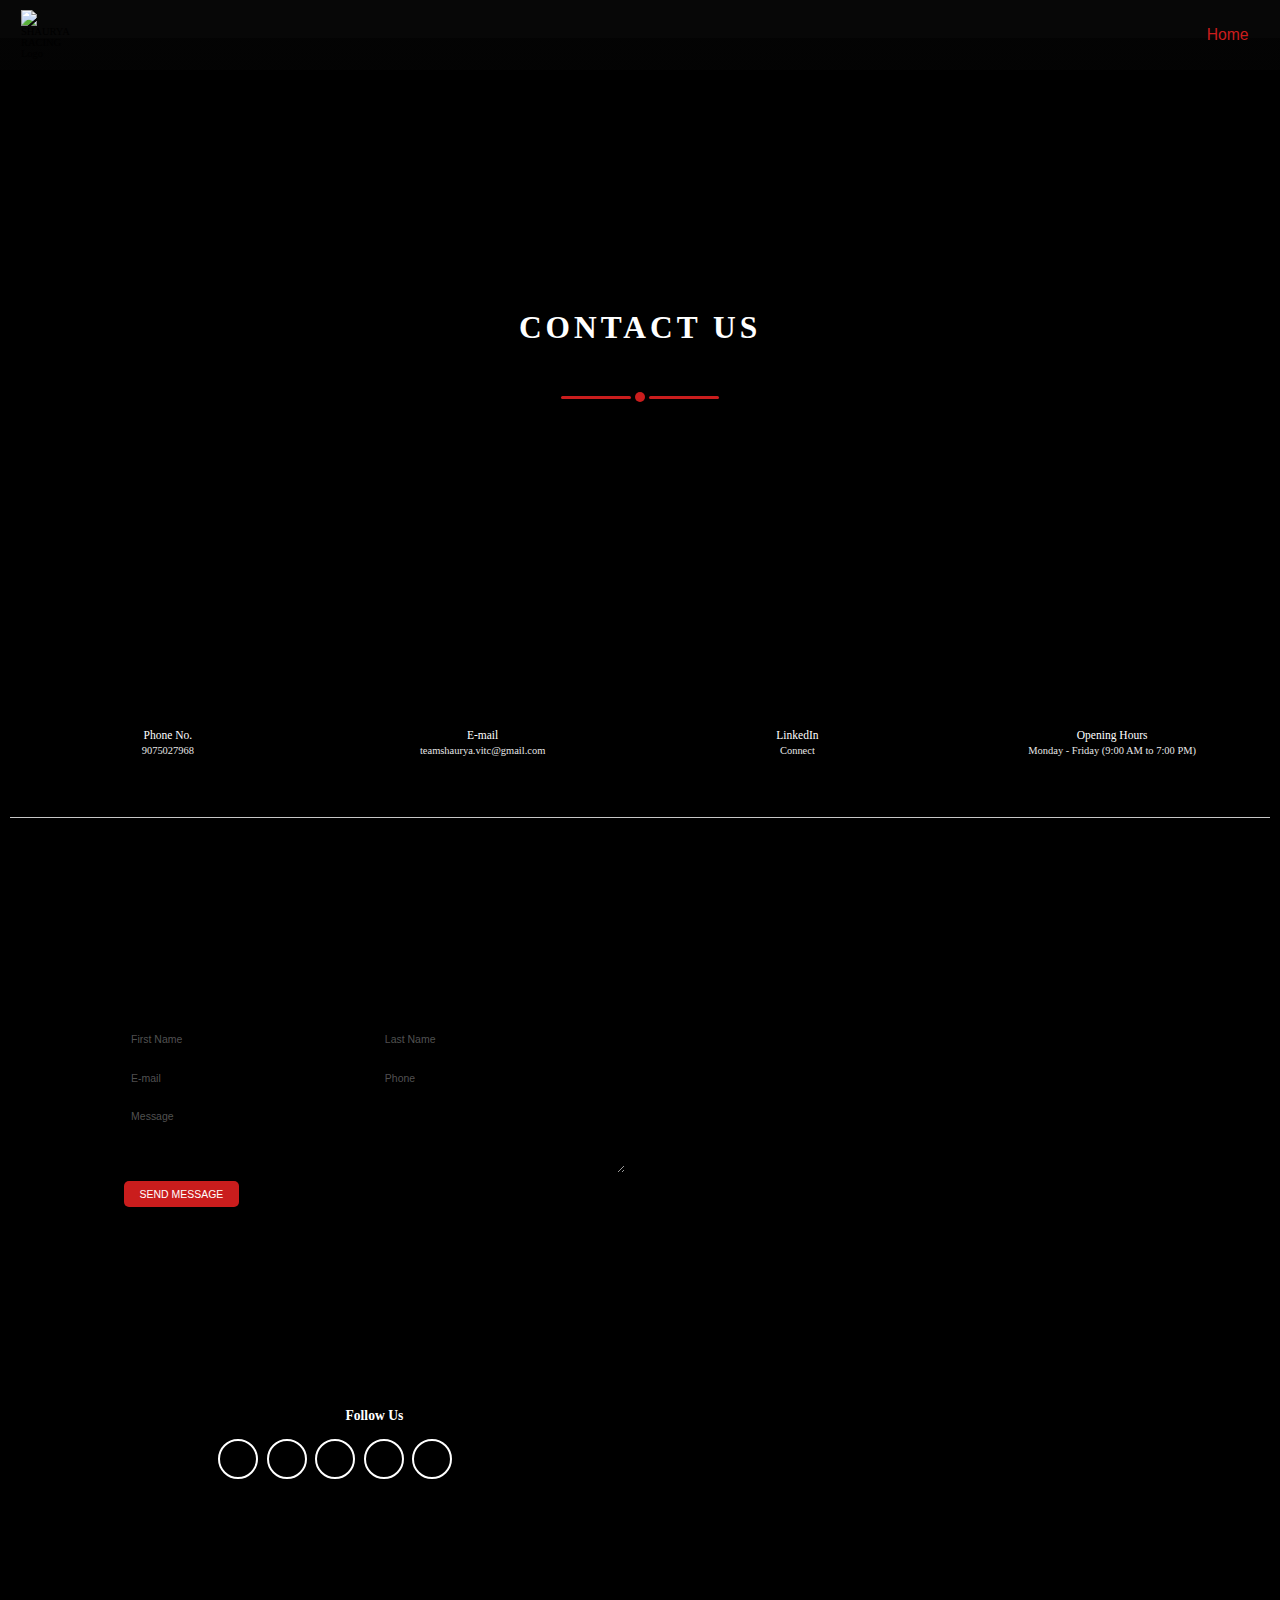
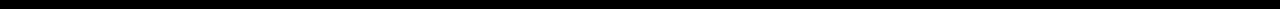
==== contact_us.html @ 4be1b157 "new website" ====
<!DOCTYPE html>
<html lang="en">

<head>
  <meta charset="UTF-8">
  <meta http-equiv="X-UA-Compatible" content="IE=edge">
  <meta name="viewport" content="width=device-width, initial-scale=1.0">
  <link rel="shortcut icon" href="./images/SR_black_logo.png" type="image/x-icon">
  <title>Shaurya Racing</title>
  <link rel="stylesheet" href="css/materialize.min.css">
  <link rel="stylesheet" href="css/contact_us.css">
  <link rel="stylesheet" href="css/footer.css">
  <link href="https://fonts.googleapis.com/icon?family=Material+Icons" rel="stylesheet">
  <script src="https://kit.fontawesome.com/dda7a08063.js" crossorigin="anonymous"></script>
  <link rel="stylesheet" type="text/css" href="https://cdn.jsdelivr.net/npm/slick-carousel@1.8.1/slick/slick.css" />
  <link rel="stylesheet" type="text/css"
    href="https://cdn.jsdelivr.net/npm/slick-carousel@1.8.1/slick/slick-theme.css" />
  <link rel="stylesheet" href="https://cdn.jsdelivr.net/npm/@glidejs/glide@3.4.1/dist/css/glide.core.min.css">
  <link rel="stylesheet" href="https://cdn.jsdelivr.net/npm/@glidejs/glide@3.4.1/dist/css/glide.theme.min.css">
</head>

<body>
  <header>
    <nav class="navbar">
      <div class="menu-toggle" id="mobile-menu">
        <a href="index.html" class="logo-container">
          <img src="images/SR Logo White Vector.png" alt="SHAURYA RACING Logo" class="logo-icon">
        </a>
      </div>
      <div class="desktop-logo">
        <a href="#" class="logo-container">
          <img src="images/SR Logo White Vector.png" alt="SHAURYA RACING Logo" class="logo-icon">
        </a>
      </div>
      <ul class="nav-list">
        <li><a href="index.html">Home</a></li>
      </ul>
    </nav>
  </header>

  <main>
    <section class="contact-section">
      <div class="contact-bg" ">
              <h2>Contact us</h2>
              <div class = " line">
        <div></div>
        <div></div>
        <div></div>
      </div>
      </div>
      <div class="contact-body">
        <div class="contact-info">
          <div data-aos="zoom-in" data-aos-duration="100">
            <span><i class="fas fa-mobile-alt"></i></span>
            <span>Phone No.</span>
            <span class="text">9075027968</span>
          </div>
          <div data-aos="zoom-in" data-aos-duration="100">
            <span><i class="fas fa-envelope-open"></i></span>
            <span>E-mail</span>
            <span class="text">teamshaurya.vitc@gmail.com</span>
          </div>
          <div data-aos="zoom-in" data-aos-duration="100">
            <span><i class="fab fa-linkedin"></i></span>
            <span>LinkedIn</span>
            <span class="text"><a href="https://www.linkedin.com/company/shauryaracing/mycompany/" target="_blank"
                rel="noopener noreferrer" style="text-decoration: none;color: white;">Connect</a></span>
          </div>
          <div data-aos="zoom-in" data-aos-duration="100">
            <span><i class="fas fa-clock"></i></span>
            <span>Opening Hours</span>
            <span class="text">Monday - Friday (9:00 AM to 7:00 PM)</span>
          </div>
        </div>

        <div style="padding: 5% 9%;" class="contact-form container-fluid">
          <form action="submit_form.php" method="post" data-aos-offset="300" data-aos-easing="ease-in-sine">
            <div>
              <input type="text" class="form-control" placeholder="First Name">
              <input type="text" class="form-control" placeholder="Last Name">
            </div>
            <div>
              <input type="email" class="form-control" placeholder="E-mail">
              <input type="text" class="form-control" placeholder="Phone">
            </div>
            <textarea rows="5" placeholder="Message" class="form-control"></textarea>
            <input type="submit" class="send-btn" value="send message">
          </form>

          <div data-aos="fade-left" data-aos-offset="300" data-aos-easing="ease-in-sine">
            <iframe
              src="https://www.google.com/maps/embed?pb=!1m14!1m8!1m3!1d15559.982966051783!2d80.1578603!3d12.8435513!3m2!1i1024!2i768!4f13.1!3m3!1m2!1s0x3a525989273f2659%3A0x9fa5f52bf9af7615!2sShaurya%20Racing!5e0!3m2!1sen!2sin!4v1710355445439!5m2!1sen!2sin"
              width="600" height="450" style="border:0;" allowfullscreen="" loading="lazy"
              referrerpolicy="no-referrer-when-downgrade"></iframe>
          </div>

          <div class="contact-footer">
            <h3>Follow Us</h3>
            <div class="social-links">
              <a href="#" class="fab fa-facebook-f"></a>
              <a href="#" class="fab fa-twitter"></a>
              <a href="#" class="fab fa-instagram"></a>
              <a href="https://www.linkedin.com/company/shauryaracing/mycompany/" class="fab fa-linkedin"></a>
              <a href="#" class="fab fa-youtube"></a> # Fundraiser video
            </div>
          </div>
    </section>
  </main>


</body>
<script src="https://unpkg.com/aos@next/dist/aos.js"></script>
<script>
  AOS.init();
</script>

</html>
---- css/contact_us.css ----
@import url('https://fonts.googleapis.com/css2?family=Poppins:wght@500&display=swap');
@import url('https://db.onlinewebfonts.com/c/abf8d4815b7b0c06e3e0cb4431e9853e?family=Speedster');

html {
  font-size: 65.5%;
}

.container-fluid {
  padding: 5% 15%;
}

body {
  overflow-x: hidden;
  margin: 0;
  padding: 0;
  background-color: black;
}

.navbar {
  background-color: #070707;
  display: flex;
  justify-content: space-between;
  align-items: center;
  padding: 1rem 2rem;
}

.logo-icon {
  width: 60px;
  /* Adjust the width to your preference */
  height: auto;
  /* Maintain aspect ratio */
}

.nav-list {
  list-style: none;
  display: flex;
  margin: 0;
  padding: 0;
}

.nav-list li {
  margin: 0 1rem;
}

.nav-list a {
  text-decoration: none;
  color: #ca1d1d;
  font-size: 1.5rem;
  font-family: Impact,'Arial Narrow Bold', sans-serif;
  font-weight: 500;
  transition: color 0.3s ease-in-out;
}

.nav-list a:hover {
  color: #00bfff;
}

.menu-toggle {
  display: none;
  flex-direction: column;
  cursor: pointer;
}

.bar {
  width: 25px;
  height: 3px;
  background-color: #ca1d1d;
  margin: 6px 0;
}

@media (max-width: 768px) {
  .menu-toggle {
    display: flex;
  }

  .desktop-logo {
    display: none;
    /* Hide the logo on mobile view */
  }

  .nav-list {
    display: none;
    flex-direction: column;
    width: 100%;
    position: absolute;
    background-color: #070707;
    text-align: center;
    left: 0;
    top: 60px;
    /* Adjust this value based on your header's height */
    z-index: 1;
  }

  .nav-list.show {
    display: flex;
  }
}

.background-image {
  position: absolute;
  top: 0;
  left: 0;
  width: 100%;
  height: 100%;
  z-index: -1;
  background-size: cover;
  background-position: center;
  filter: brightness(0.5);
  /* Adjust brightness for overlay effect */
}


.container-fluid {
  padding: 5% 15%;
}

.contact-bg {
  margin-top: -7rem;
  height: 70vh;
  background: linear-gradient(rgba(0, 0, 0, 0.5), rgba(0, 0, 0, 0.8));
  /* , url(images/contact-bg.jpg) */
  /* background-position: 50% 100%;
    background-repeat: no-repeat;
    background-attachment: fixed; */
  text-align: center;
  /* color: #fff; */
  color: white;
  display: flex;
  flex-direction: column;
  justify-content: center;
  align-items: center;
}

.contact-bg h3 {
  font-size: 1.3rem;
  font-weight: 500;
}

.contact-bg h2 {
  font-size: 3rem;
  text-transform: uppercase;
  padding: 0.4rem 0;
  letter-spacing: 4px;
}

.line div {
  margin: 0 0.2rem;
}

.line div:nth-child(1),
.line div:nth-child(3) {
  height: 3px;
  width: 70px;
  /* background: #f7327a; */
  background-color: #ca1d1d;
  ;
  border-radius: 5px;
}

.line {
  display: flex;
  align-items: center;
}

.line div:nth-child(2) {
  width: 10px;
  height: 10px;
  /* background: #f7327a; */
  background-color: #ca1d1d;
  ;
  border-radius: 50%;
}

.text {
  font-weight: 300;
  opacity: 0.9;
  color: black;
}

.contact-bg .text {
  margin: 1.6rem 0;
}

.text {
  font-weight: 300;
  opacity: 0.9;
  /* color: black; */
  color: white;
}

.contact-body {
  max-width: 1320px;
  margin: 0 auto;
  padding: 0 1rem;
}

.contact-info {
  margin: 2rem 0;
  text-align: center;
  padding: 2rem 0;
}

.contact-info span {
  display: block;
  color: white;
}

.contact-info div {
  margin: 0.8rem 0;
  padding: 1rem;
  transition: 0.2s all;
}

.contact-info div:hover {
  z-index: 1;
  box-shadow: 0 8px 50px rgba(0, 0, 0, 0, 0.2);
  transform: scale(1.05);
}

.contact-info span .fas {
  font-size: 2rem;
  padding-bottom: 0.9rem;
  /* color: #f7327a; */
  color: #ca1d1d;
}

.contact-info span .fab {
  font-size: 2rem;
  padding-bottom: 0.9rem;
  /* color: #f7327a; */
  color: #ca1d1d;
}

.contact-info span .fas:hover {
  /* color: #d157c5; */
  color: rgb(100, 203, 245);
  border-color: #ca1d1d;

  /* border-color: #f7327a; */
}

.contact-info span .fab:hover {
  /* color: #d157c5; */
  color: rgb(100, 203, 245);
  border-color: #ca1d1d;

  /* border-color: #f7327a; */
}

.contact-info div span:nth-child(2) {
  font-weight: 500;
  font-size: 1.1rem;
}

.contact-info .text {
  padding-top: 0.4rem;
}

.contact-form {
  display: flex;
  align-items: center;
  gap: 30px;
  padding: 2rem 0;
  border-top: 1px solid #c7c7c7;
  flex-wrap: wrap;
}

.contact-form form {
  padding-bottom: 1rem;
  width: 100%;
}

.form-control {
  width: 100%;
  /* border: 1.5px solid #c7c7c7; */
  background-color: var(--color-bg2);
  border-radius: 5px;
  padding: 0.7rem;
  margin: 0.6rem 0;
  font-family: "Open Sans", sans-serif;
  font-size: 1rem;
  outline: 0;
  color: #fff;
}

.form-control::placeholder {
  color: #ffffff52;
}

.form-control:focus {
  box-shadow: 0 0 6px -3px rgba(48, 48, 48, 1);
}

.contact-form form div {
  display: grid;
  grid-template-columns: repeat(2, 1fr);
  column-gap: 0.6rem;
}

.send-btn {
  font-family: "Open Sans", sans-serif;
  font-size: 1rem;
  text-transform: uppercase;
  color: #fff;
  background: #ca1d1d;
  ;
  /* background: #f7327a; */
  border: none;
  border-radius: 5px;
  padding: 0.7rem 1.5rem;
  cursor: pointer;
  transition: all 0.4s ease;
}

.send-btn:hover {
  /* opacity: 0.8; */
  background: rgb(100, 203, 245);
  /* background: #e383a6e9; */
  color: #fff;
}

iframe {
  justify-content: center;
  margin-left: 9%;
  width: 82%;
  margin-bottom: 24px;
}

.contact-form>div img {
  width: 100%;
}

.contact-form>div {
  margin: 0 auto;
  text-align: center;
}

.contact-footer {
  padding: 2rem 0;
  /* background: #000; */
  /* background: white; */
}

.contact-footer h3 {
  font-size: 1.3rem;
  /* color: #fff; */
  color: white;
  margin-bottom: 1rem;
  text-align: center;
}

.social-links {
  display: flex;
  justify-content: center;
  /* background: white; */
}

.social-links a {
  text-decoration: none;
  width: 40px;
  height: 40px;
  /* color: #fff; */
  color: #ca1d1d;

  border: 2px solid #fff;
  border-radius: 50%;
  display: flex;
  justify-content: center;
  align-items: center;
  margin: 0.4rem;
  transition: all 0.4s ease;
}

.social-links a:hover {
  /* color: #f7327a; */
  color: rgb(100, 203, 245);
  /* border-color: #f7327a; */
  border-color: rgb(100, 203, 245);
  transform: translateY(-8px);
}

@media screen and (min-width: 768px) {
  .contact-bg .text {
    width: 70%;
    margin-left: auto;
    margin-right: auto;
  }

  .contact-info {
    display: grid;
    grid-template-columns: repeat(2, 1fr);
  }
}

@media screen and (min-width: 992px) {
  .contact-bg .text {
    width: 50%;
  }

  .contact-form {
    display: grid;
    grid-template-columns: repeat(2, 1fr);
    align-items: center;
  }
}

@media screen and (min-width: 1200px) {
  .contact-info {
    grid-template-columns: repeat(4, 1fr);
  }
}


@import url("https://fonts.googleapis.com/css2?family=Dosis:wght@300;400;500;600;700&display=swap");

* {
  margin: 0;
  padding: 0;
  border: 0;
  outline: 0;
  text-decoration: none;
  list-style: none;
  box-sizing: border-box;
}


.container {
  width: var(--container-width-lg);
  margin: 0 auto;
}

section {
  padding: 4rem 0;
}

section h2 {
  text-align: center;
  margin-bottom: 4rem;
}

h1,
h2,
h3,
h4,
h5 {
  line-height: 1.2;
}

h1 {
  font-size: 2.4rem;
}

h2 {
  font-size: 2rem;
}

h3 {
  font-size: 1.6rem;
}

h4 {
  font-size: 1.3rem;
}

a {
  color: var(--color-white);
}

img {
  width: 100%;
  display: block;
  object-fit: cover;
}

.btn {
  display: inline-block;
  border-color: rgb(121, 116, 116);
  background-color: rgba(157, 147, 147, 0.562);
  padding: 1rem 2rem;
  border-top: 1px solid;
  border-right: 1px solid;
  font-weight: 500;
  transition: var(--transition);
}

.btn:hover {
  background: transparent;
  color: var(--color-white);
  border-color: var(--color-white);
}

.btn-primary {
  background: var(--color-define);
  color: var(--color-white);
  border-radius: 30px;
  transition: all ease 0.5s;
  box-shadow: 0 0 20px 9px hsla(0, 4%, 5%, 0.19);

  border: 1px solid;
  border-top: 3px solid;
  border-right: 3px solid;
  border-color: #761142b1;
}

.button a span {
  position: relative;
  display: inline-block;
  font-size: 18px;
  text-transform: uppercase;
  color: #fff;
  text-decoration: none;
  padding: 18px 30px;
  letter-spacing: 2px;
  font-weight: 500;
  margin-top: 60px;
}

.button a span:before {
  content: "";
  position: absolute;
  top: 0;
  left: 0;
  width: 60px;
  height: 60px;
  border-radius: 50px;
  background-color: #ff960b;
  z-index: -1;
  transition: all ease 0.5s;
}

.button a span:hover:before {
  width: 100%;
}

.grad a h4 {
  position: relative;
  width: 200px;
  height: 250px;
  background: radial-gradient(610px, #2f85f58c, transparent 40%);
  margin-top: 2px;
}

.header__container {
  display: flex;
  justify-content: space-around;
  align-items: center;
  gap: 5rem;
  height: 100%;
}

.header__left p {
  margin: 1rem 0 2.4rem;
}

.title-font b span {
  background: linear-gradient(to top right, #6600ff 2%, #ff00ff 60%);
  animation: animate 10s linear infinite;
  -webkit-background-clip: text;
  -webkit-text-fill-color: transparent;
  font-weight: 800;
}

/* ===================== MEDIA QUERIES (TABLETS) ==================== */
@media screen and (max-width: 1024px) {
  .container {
    width: var(--container-width-md);
  }

  h1 {
    font-size: 2.2rem;
  }

  h2 {
    font-size: 1.7rem;
  }

  h3 {
    font-size: 1.4rem;
  }

  h4 {
    font-size: 1.2rem;
  }
}
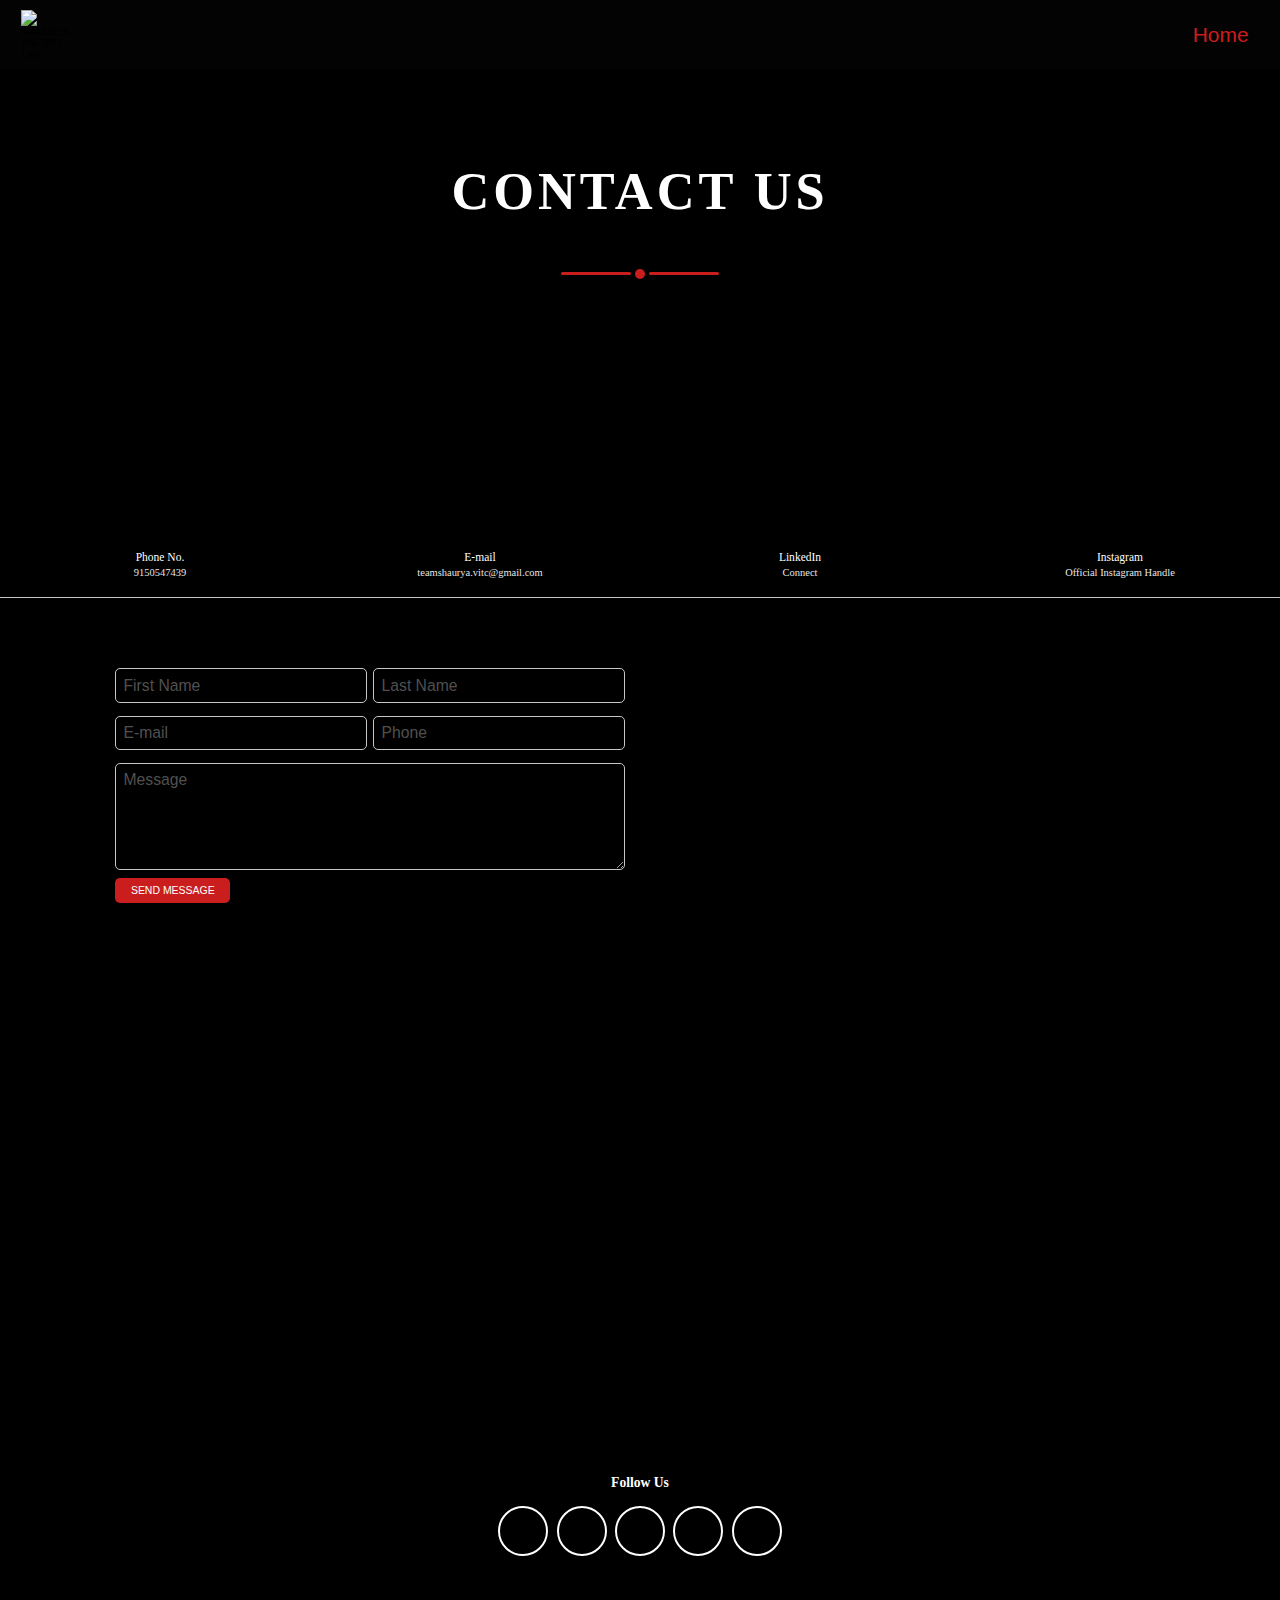
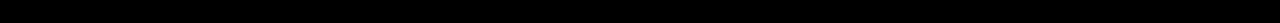
==== commit 6f1c1efe: "Update contact details in contact_us.html" ====
--- a/contact_us.html
+++ b/contact_us.html
@@ -2,19 +2,18 @@
 <html lang="en">
 
 <head>
-  <meta charset="UTF-8">
-  <meta http-equiv="X-UA-Compatible" content="IE=edge">
-  <meta name="viewport" content="width=device-width, initial-scale=1.0">
-  <link rel="shortcut icon" href="./images/SR_black_logo.png" type="image/x-icon">
-  <title>Shaurya Racing</title>
-  <link rel="stylesheet" href="css/materialize.min.css">
-  <link rel="stylesheet" href="css/contact_us.css">
-  <link rel="stylesheet" href="css/footer.css">
-  <link href="https://fonts.googleapis.com/icon?family=Material+Icons" rel="stylesheet">
-  <script src="https://kit.fontawesome.com/dda7a08063.js" crossorigin="anonymous"></script>
-  <link rel="stylesheet" type="text/css" href="https://cdn.jsdelivr.net/npm/slick-carousel@1.8.1/slick/slick.css" />
-  <link rel="stylesheet" type="text/css"
-    href="https://cdn.jsdelivr.net/npm/slick-carousel@1.8.1/slick/slick-theme.css" />
+    <meta charset="UTF-8">
+    <meta http-equiv="X-UA-Compatible" content="IE=edge">
+    <meta name="viewport" content="width=device-width, initial-scale=1.0">
+    <link rel="shortcut icon" href="./images/SR_black_logo.png" type="image/x-icon">
+    <title>Shaurya Racing</title>
+    <link rel="stylesheet" href="css/materialize.min.css">
+    <link rel="stylesheet" href="css/contact_us.css">
+    <link rel="stylesheet" href="css/footer.css">
+    <link href="https://fonts.googleapis.com/icon?family=Material+Icons" rel="stylesheet">
+    <script src="https://kit.fontawesome.com/dda7a08063.js" crossorigin="anonymous"></script>
+    <link rel="stylesheet" type="text/css" href="https://cdn.jsdelivr.net/npm/slick-carousel@1.8.1/slick/slick.css" />
+  <link rel="stylesheet" type="text/css" href="https://cdn.jsdelivr.net/npm/slick-carousel@1.8.1/slick/slick-theme.css" />
   <link rel="stylesheet" href="https://cdn.jsdelivr.net/npm/@glidejs/glide@3.4.1/dist/css/glide.core.min.css">
   <link rel="stylesheet" href="https://cdn.jsdelivr.net/npm/@glidejs/glide@3.4.1/dist/css/glide.theme.min.css">
 </head>
@@ -22,96 +21,93 @@
 <body>
   <header>
     <nav class="navbar">
-      <div class="menu-toggle" id="mobile-menu">
-        <a href="index.html" class="logo-container">
-          <img src="images/SR Logo White Vector.png" alt="SHAURYA RACING Logo" class="logo-icon">
-        </a>
-      </div>
-      <div class="desktop-logo">
-        <a href="#" class="logo-container">
-          <img src="images/SR Logo White Vector.png" alt="SHAURYA RACING Logo" class="logo-icon">
-        </a>
-      </div>
-      <ul class="nav-list">
-        <li><a href="index.html">Home</a></li>
-      </ul>
+        <div class="menu-toggle" id="mobile-menu">
+            <a href="index.html" class="logo-container">
+                <img src="images/SR Logo White Vector.png" alt="SHAURYA RACING Logo" class="logo-icon">
+            </a>
+        </div>
+        <div class="desktop-logo">
+            <a href="#" class="logo-container">
+                <img src="images/SR Logo White Vector.png" alt="SHAURYA RACING Logo" class="logo-icon">
+            </a>
+        </div>
+        <ul class="nav-list">
+            <li><a href="index.html">Home</a></li>
+        </ul>
     </nav>
   </header>
 
-  <main>
-    <section class="contact-section">
-      <div class="contact-bg" ">
+    <main>
+        <section class = "contact-section">
+            <div class = "contact-bg" ">
               <h2>Contact us</h2>
-              <div class = " line">
-        <div></div>
-        <div></div>
-        <div></div>
-      </div>
-      </div>
-      <div class="contact-body">
-        <div class="contact-info">
-          <div data-aos="zoom-in" data-aos-duration="100">
-            <span><i class="fas fa-mobile-alt"></i></span>
-            <span>Phone No.</span>
-            <span class="text">9075027968</span>
-          </div>
-          <div data-aos="zoom-in" data-aos-duration="100">
-            <span><i class="fas fa-envelope-open"></i></span>
-            <span>E-mail</span>
-            <span class="text">teamshaurya.vitc@gmail.com</span>
-          </div>
-          <div data-aos="zoom-in" data-aos-duration="100">
-            <span><i class="fab fa-linkedin"></i></span>
-            <span>LinkedIn</span>
-            <span class="text"><a href="https://www.linkedin.com/company/shauryaracing/mycompany/" target="_blank"
-                rel="noopener noreferrer" style="text-decoration: none;color: white;">Connect</a></span>
-          </div>
-          <div data-aos="zoom-in" data-aos-duration="100">
-            <span><i class="fas fa-clock"></i></span>
-            <span>Opening Hours</span>
-            <span class="text">Monday - Friday (9:00 AM to 7:00 PM)</span>
-          </div>
-        </div>
+              <div class = "line">
+                <div></div>
+                <div></div>
+                <div></div>
+              </div>
+            </div>   
+            <div class = "contact-body">
+              <div class = "contact-info">
+                <div data-aos="zoom-in" data-aos-duration="100">
+                  <span><i class="fas fa-mobile-alt"></i></span>
+                  <span>Phone No.</span>
+                  <span class="text"><a href="tel:9150547439">9150547439</a></span>
+                </div>
+                <div data-aos="zoom-in" data-aos-duration="100">
+                  <span><i class="fas fa-envelope-open"></i></span>
+                  <span>E-mail</span>
+                  <span class="text"><a href="mailto:teamshaurya.vitc@gmail.com">teamshaurya.vitc@gmail.com</a></span>
+                </div>
+                <div data-aos="zoom-in" data-aos-duration="100">
+                  <span><a href="https://www.linkedin.com/company/shauryaracing/mycompany/" target="_blank" rel="noopener noreferrer" style="text-decoration: none;color: white;"><i class="fab fa-linkedin"></i></a></span>
+                  <span>LinkedIn</span>
+                  <span class = "text"><a href="https://www.linkedin.com/company/shauryaracing/mycompany/" target="_blank" rel="noopener noreferrer" style="text-decoration: none;color: white;">Connect</a></span>
+                </div>
+                <div data-aos="zoom-in" data-aos-duration="100">
+                  <span><a href="https://www.instagram.com/shaurya_racing/" target="_blank" rel="noopener noreferrer" style="text-decoration: none;color: white;"><i class = "fab fa-instagram"></i></a></span>
+                  <span>Instagram</span>
+                  <span class = "text"><a href="https://www.instagram.com/shaurya_racing/" target="_blank" rel="noopener noreferrer" style="text-decoration: none;color: white;">Official Instagram Handle</a></span>
+                </div>
+              </div>
+      
+              <div style="padding: 5% 9%;" class="contact-form container-fluid">
+                <form action="https://formspree.io/f/xayrdlgr" method="POST" data-aos-offset="300" data-aos-easing="ease-in-sine">
+                  <div>
+                    <input type="text" class="form-control" placeholder="First Name" required>
+                    <input type="text" class="form-control" placeholder="Last Name">
+                  </div>
+                  <div>
+                    <input type="email" class="form-control" placeholder="E-mail" required>
+                    <input type="text" class="form-control" placeholder="Phone" required>
+                  </div>
+                  <textarea rows="5" placeholder="Message" class="form-control" name="message" required></textarea>
+                  
+                  <input type="submit" class="send-btn" value="send message">
+                </form>
+              </div>
 
-        <div style="padding: 5% 9%;" class="contact-form container-fluid">
-          <form action="submit_form.php" method="post" data-aos-offset="300" data-aos-easing="ease-in-sine">
-            <div>
-              <input type="text" class="form-control" placeholder="First Name">
-              <input type="text" class="form-control" placeholder="Last Name">
+                <div data-aos="fade-left" data-aos-offset="300" data-aos-easing="ease-in-sine">
+                  <iframe src="https://www.google.com/maps/embed?pb=!1m14!1m8!1m3!1d15559.982966051783!2d80.1578603!3d12.8435513!3m2!1i1024!2i768!4f13.1!3m3!1m2!1s0x3a525989273f2659%3A0x9fa5f52bf9af7615!2sShaurya%20Racing!5e0!3m2!1sen!2sin!4v1710355445439!5m2!1sen!2sin" width="600" height="450" style="border:0;" allowfullscreen="" loading="lazy" referrerpolicy="no-referrer-when-downgrade"></iframe>
+              </div>
+      
+            <div class = "contact-footer">
+              <h3>Follow Us</h3>
+              <div class = "social-links">
+                <a href = "https://www.facebook.com/shaurya.vitc/" class = "fab fa-facebook-f"></a>
+                <a href = "https://twitter.com/shaurya_racing/" class = "fab fa-twitter"></a>
+                <a href = "https://www.instagram.com/shaurya_racing/" class = "fab fa-instagram"></a>
+                <a href = "https://www.linkedin.com/company/shauryaracing/mycompany/" class = "fab fa-linkedin"></a>
+                <a href = "https://www.youtube.com/@shauryaracing8834" class = "fab fa-youtube"></a> 
+              </div>
             </div>
-            <div>
-              <input type="email" class="form-control" placeholder="E-mail">
-              <input type="text" class="form-control" placeholder="Phone">
-            </div>
-            <textarea rows="5" placeholder="Message" class="form-control"></textarea>
-            <input type="submit" class="send-btn" value="send message">
-          </form>
-
-          <div data-aos="fade-left" data-aos-offset="300" data-aos-easing="ease-in-sine">
-            <iframe
-              src="https://www.google.com/maps/embed?pb=!1m14!1m8!1m3!1d15559.982966051783!2d80.1578603!3d12.8435513!3m2!1i1024!2i768!4f13.1!3m3!1m2!1s0x3a525989273f2659%3A0x9fa5f52bf9af7615!2sShaurya%20Racing!5e0!3m2!1sen!2sin!4v1710355445439!5m2!1sen!2sin"
-              width="600" height="450" style="border:0;" allowfullscreen="" loading="lazy"
-              referrerpolicy="no-referrer-when-downgrade"></iframe>
-          </div>
-
-          <div class="contact-footer">
-            <h3>Follow Us</h3>
-            <div class="social-links">
-              <a href="#" class="fab fa-facebook-f"></a>
-              <a href="#" class="fab fa-twitter"></a>
-              <a href="#" class="fab fa-instagram"></a>
-              <a href="https://www.linkedin.com/company/shauryaracing/mycompany/" class="fab fa-linkedin"></a>
-              <a href="#" class="fab fa-youtube"></a> # Fundraiser video
-            </div>
-          </div>
-    </section>
-  </main>
-
+          </section>
+    </main>
+    
 
 </body>
 <script src="https://unpkg.com/aos@next/dist/aos.js"></script>
 <script>
   AOS.init();
 </script>
-
-</html>+</html>
--- a/css/contact_us.css
+++ b/css/contact_us.css
@@ -45,14 +45,14 @@
 .nav-list a {
   text-decoration: none;
   color: #ca1d1d;
-  font-size: 1.5rem;
+  font-size: 2rem;
   font-family: Impact,'Arial Narrow Bold', sans-serif;
   font-weight: 500;
   transition: color 0.3s ease-in-out;
 }
 
 .nav-list a:hover {
-  color: #00bfff;
+  color: #ffffff;
 }
 
 .menu-toggle {
@@ -87,7 +87,6 @@
     text-align: center;
     left: 0;
     top: 60px;
-    /* Adjust this value based on your header's height */
     z-index: 1;
   }
 
@@ -115,7 +114,7 @@
 }
 
 .contact-bg {
-  margin-top: -7rem;
+  margin-top: -20rem;
   height: 70vh;
   background: linear-gradient(rgba(0, 0, 0, 0.5), rgba(0, 0, 0, 0.8));
   /* , url(images/contact-bg.jpg) */
@@ -137,7 +136,7 @@
 }
 
 .contact-bg h2 {
-  font-size: 3rem;
+  font-size: 5rem;
   text-transform: uppercase;
   padding: 0.4rem 0;
   letter-spacing: 4px;
@@ -191,13 +190,13 @@
 .contact-body {
   max-width: 1320px;
   margin: 0 auto;
-  padding: 0 1rem;
+  padding: 0 0rem;
 }
 
 .contact-info {
-  margin: 2rem 0;
+  margin: 0rem 0;
   text-align: center;
-  padding: 2rem 0;
+  padding: 0rem 0;
 }
 
 .contact-info span {
@@ -233,7 +232,7 @@
 
 .contact-info span .fas:hover {
   /* color: #d157c5; */
-  color: rgb(100, 203, 245);
+  color: rgb(255, 255, 255);
   border-color: #ca1d1d;
 
   /* border-color: #f7327a; */
@@ -241,7 +240,7 @@
 
 .contact-info span .fab:hover {
   /* color: #d157c5; */
-  color: rgb(100, 203, 245);
+  color: rgb(255, 255, 255);
   border-color: #ca1d1d;
 
   /* border-color: #f7327a; */
@@ -272,13 +271,13 @@
 
 .form-control {
   width: 100%;
-  /* border: 1.5px solid #c7c7c7; */
+  border: 1.5px solid #c7c7c7; 
   background-color: var(--color-bg2);
   border-radius: 5px;
   padding: 0.7rem;
   margin: 0.6rem 0;
   font-family: "Open Sans", sans-serif;
-  font-size: 1rem;
+  font-size: 1.5rem;
   outline: 0;
   color: #fff;
 }
@@ -314,7 +313,7 @@
 
 .send-btn:hover {
   /* opacity: 0.8; */
-  background: rgb(100, 203, 245);
+  background: rgb(255, 255, 255);
   /* background: #e383a6e9; */
   color: #fff;
 }
@@ -357,11 +356,10 @@
 
 .social-links a {
   text-decoration: none;
-  width: 40px;
-  height: 40px;
+  width: 50px;
+  height: 50px;
   /* color: #fff; */
   color: #ca1d1d;
-
   border: 2px solid #fff;
   border-radius: 50%;
   display: flex;
@@ -373,9 +371,9 @@
 
 .social-links a:hover {
   /* color: #f7327a; */
-  color: rgb(100, 203, 245);
+  color: rgb(255, 255, 255);
   /* border-color: #f7327a; */
-  border-color: rgb(100, 203, 245);
+  border-color: rgb(255, 255, 255);
   transform: translateY(-8px);
 }
 
@@ -581,4 +579,4 @@
   h4 {
     font-size: 1.2rem;
   }
-}+}
